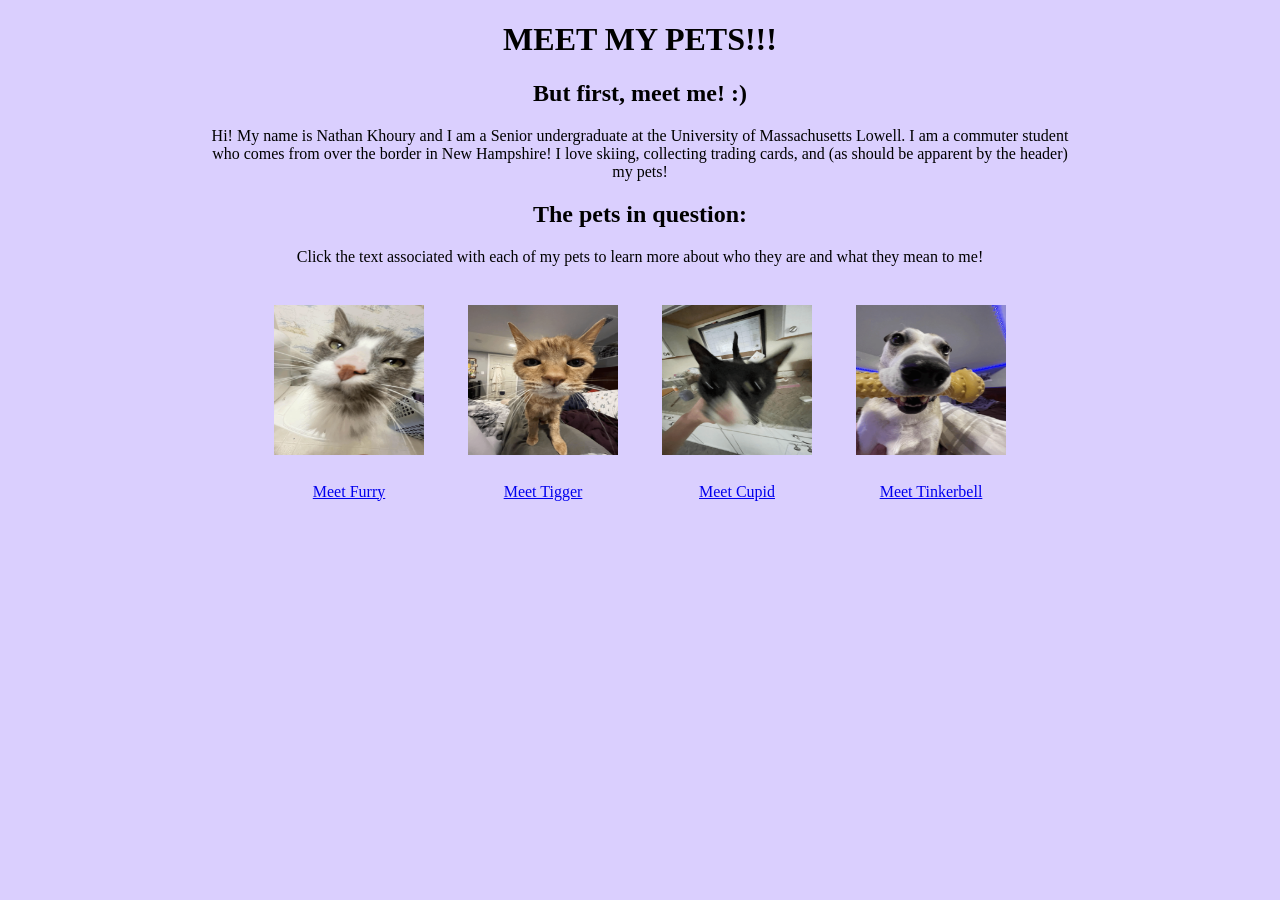
==== index.html @ 20d38370 "Add: background colors Unique background colors for each page" ====
<!DOCTYPE html>
<html lang="en">
  <head>
    <meta charset="utf-8">
    <title>Nathan's Site</title>
    <link rel="stylesheet" href="css/style.css">
  </head>
  <body class="backgroundMain">
        <div class="formattedText">
            <h1 class="formattedText">MEET MY PETS!!!</h1>
            <h2>But first, meet me! :)</h2>
            <p>Hi! My name is Nathan Khoury and I am a Senior undergraduate at the University of Massachusetts Lowell. I 
                am a commuter student who comes from over the border in New Hampshire! I love skiing, collecting
                trading cards, and (as should be apparent by the header) my pets!
                </p>
            <h2>The pets in question:</h2>
            <p>Click the text associated with each of my pets to learn more about who they are 
                and what they mean to me!</p>
                <table class="centeredTable">
                    <tr>
                        <td><img src="images/cat_furry_animated.gif" class="squareAnimatedIcon" alt="My cat Furry"></td>
                        <td><img src="images/cat_tigger_animated.gif" class="squareAnimatedIcon" alt="My cat Tigger"></td>
                        <td><img src="images/cat_cupid_animated.gif" class="squareAnimatedIcon" alt="My cat Cupid"></td>
                        <td><img src="images/dog_tinkerbell_animated.gif" class="squareAnimatedIcon" alt="My cat Tinkerbell"></td>
                    </tr>
                    <tr>
                        <td><a href="pet_pages/meet_furry.html">Meet Furry</a></td>
                        <td><a href="pet_pages/meet_tigger.html">Meet Tigger</a></td>
                        <td><a href="pet_pages/meet_cupid.html">Meet Cupid</a></td>
                        <td><a href="pet_pages/meet_tinkerbell.html">Meet Tinkerbell</a></td>
                    </tr>
                </table>
        </div>
	<!-- <script src="script.js"></script> -->
    </body>
</html>
---- css/style.css ----
.formattedText {
    text-align: center;
    margin-right: 200px;
    margin-left: 200px;
}

.centeredTable {
    margin: auto;
}

.squareAnimatedIcon {
    width: 150px;
    height: 150px;
    padding: 20px;
    margin: auto;
}

.backgroundMain {
    background-color: rgb(218, 207, 254);
}

.backgroundPetFurry {
    background-color: rgb(207, 207, 207);
}

.backgroundPetTigger {
    background-color: rgb(255, 235, 174);
}

.backgroundPetCupid {
    background-color: rgb(154, 154, 154);
}

.backgroundPetTinkerbell {
    background-color: rgb(217, 200, 144);
}
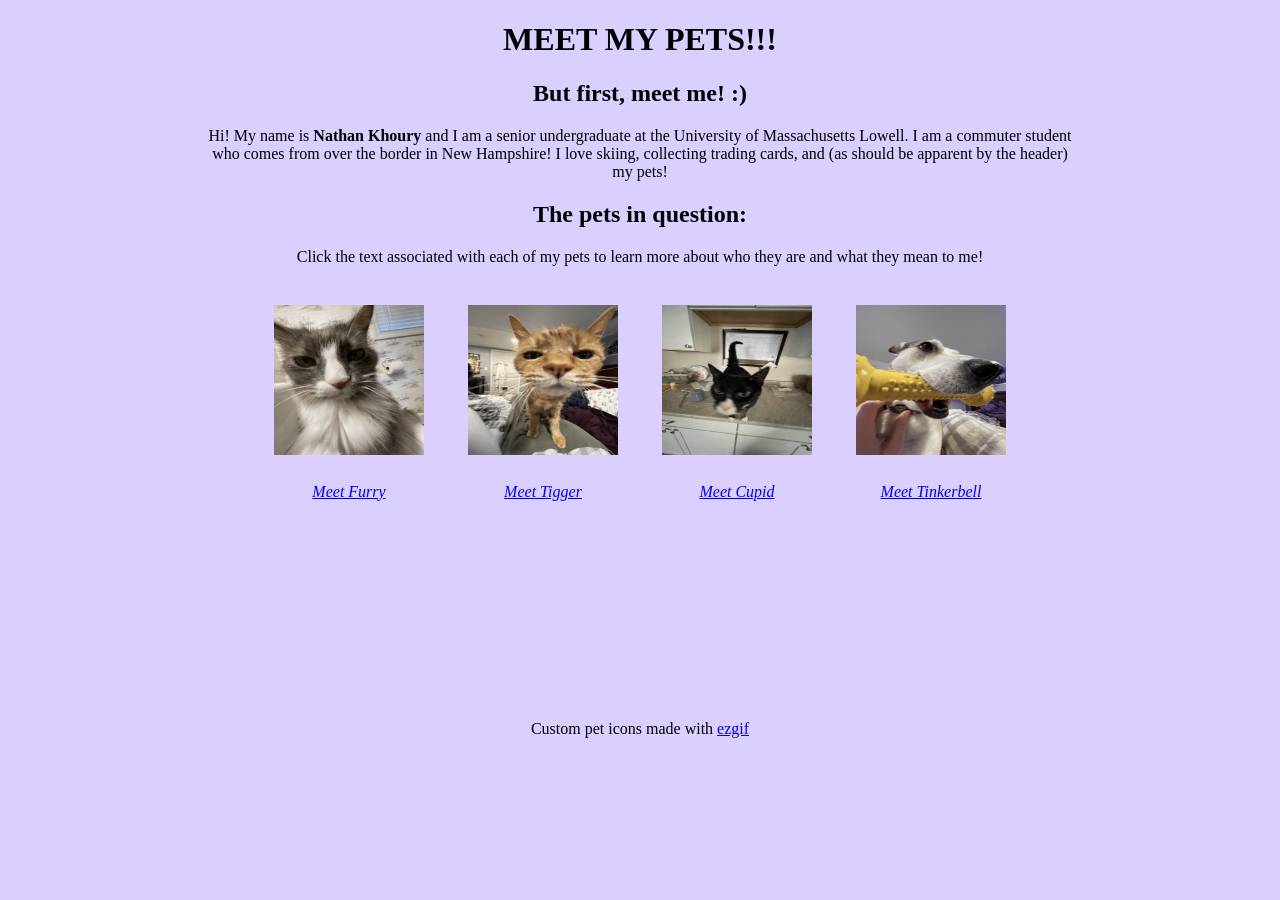
==== commit 815ff771: "Finish: meet_furry.html Finished version of meet_furry.html, and several misc. css classes" ====
--- a/index.html
+++ b/index.html
@@ -9,7 +9,7 @@
         <div class="formattedText">
             <h1 class="formattedText">MEET MY PETS!!!</h1>
             <h2>But first, meet me! :)</h2>
-            <p>Hi! My name is Nathan Khoury and I am a Senior undergraduate at the University of Massachusetts Lowell. I 
+            <p>Hi! My name is <strong>Nathan Khoury</strong> and I am a senior undergraduate at the University of Massachusetts Lowell. I 
                 am a commuter student who comes from over the border in New Hampshire! I love skiing, collecting
                 trading cards, and (as should be apparent by the header) my pets!
                 </p>
@@ -24,12 +24,13 @@
                         <td><img src="images/dog_tinkerbell_animated.gif" class="squareAnimatedIcon" alt="My cat Tinkerbell"></td>
                     </tr>
                     <tr>
-                        <td><a href="pet_pages/meet_furry.html">Meet Furry</a></td>
-                        <td><a href="pet_pages/meet_tigger.html">Meet Tigger</a></td>
-                        <td><a href="pet_pages/meet_cupid.html">Meet Cupid</a></td>
-                        <td><a href="pet_pages/meet_tinkerbell.html">Meet Tinkerbell</a></td>
+                        <td><em><a href="pet_pages/meet_furry.html">Meet Furry</a></em></td>
+                        <td><em><a href="pet_pages/meet_tigger.html">Meet Tigger</a></em></td>
+                        <td><em><a href="pet_pages/meet_cupid.html">Meet Cupid</a></em></td>
+                        <td><em><a href="pet_pages/meet_tinkerbell.html">Meet Tinkerbell</a></em></td>
                     </tr>
                 </table>
+                <p class="gapAboveEZGifCredit">Custom pet icons made with <a href="https://ezgif.com/">ezgif</a></p>
         </div>
 	<!-- <script src="script.js"></script> -->
     </body>
--- a/css/style.css
+++ b/css/style.css
@@ -1,13 +1,36 @@
+/* text classes */
 .formattedText {
     text-align: center;
     margin-right: 200px;
     margin-left: 200px;
 }
 
+.leftAlignText {
+    text-align: left;
+}
+
+.gapAboveEZGifCredit {  
+    padding-top: 200px;
+}   /* specific use case: text crediting ezgif on index.html */
+
+/* table classes */
 .centeredTable {
     margin: auto;
 }
 
+.tableBorder {
+    border: 1px solid;
+}
+
+.fixedTableWidth {
+    width: 750px;
+}
+
+.fixedColumnWidth {
+    width: 30%;
+}
+
+/* image classes */
 .squareAnimatedIcon {
     width: 150px;
     height: 150px;
@@ -15,6 +38,27 @@
     margin: auto;
 }
 
+.squareLgIcon {
+    width: 250px;
+    height: 250px;
+}
+
+.squareSmIcon {
+    width: 150px;
+    height: 150px;
+}
+
+.imageAlignRight {
+    float: right;
+    padding-left: 10px;
+}
+
+.imageAlignLeft {
+    float: left;
+    padding-right: 10px;
+}
+
+/* background classes */
 .backgroundMain {
     background-color: rgb(218, 207, 254);
 }
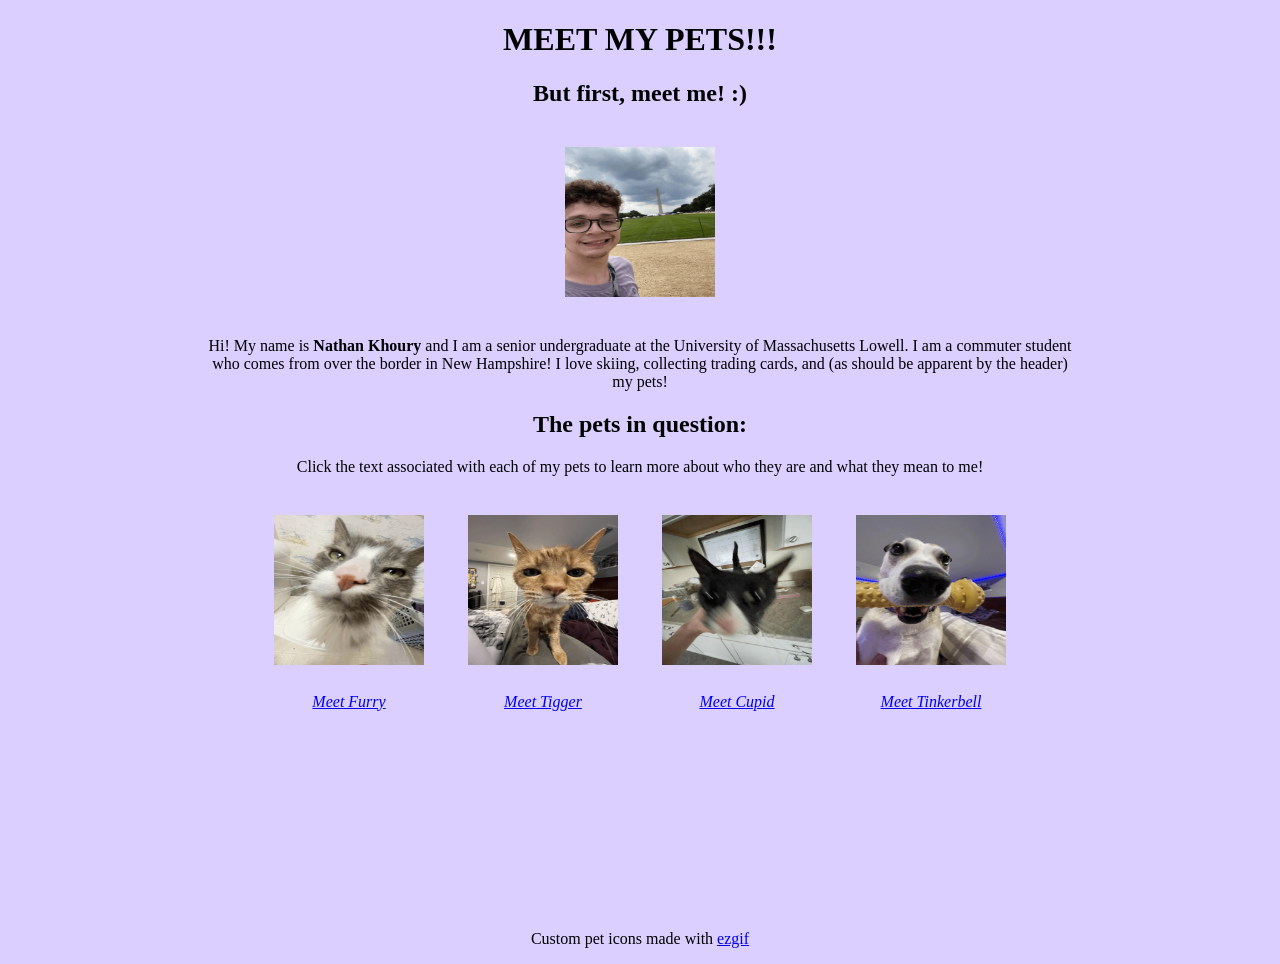
==== commit b630125d: "Create: me made myself into an animated icon" ====
--- a/index.html
+++ b/index.html
@@ -9,6 +9,7 @@
         <div class="formattedText">
             <h1 class="formattedText">MEET MY PETS!!!</h1>
             <h2>But first, meet me! :)</h2>
+            <img src="images/nathan_animated.gif" alt="Nathan (me) in front of the Washington Monument" class="squareAnimatedIcon">
             <p>Hi! My name is <strong>Nathan Khoury</strong> and I am a senior undergraduate at the University of Massachusetts Lowell. I 
                 am a commuter student who comes from over the border in New Hampshire! I love skiing, collecting
                 trading cards, and (as should be apparent by the header) my pets!
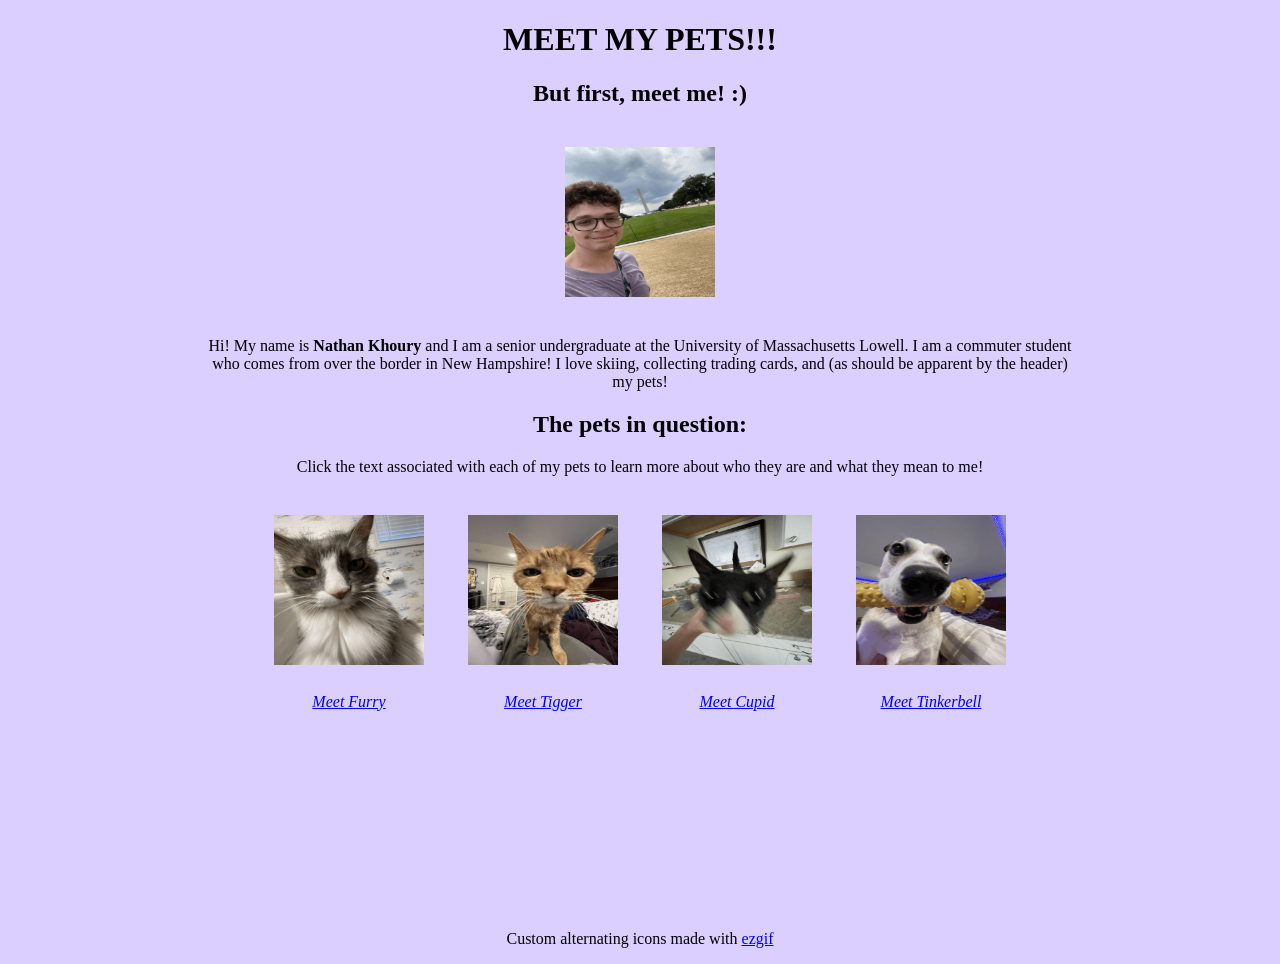
==== commit 5522e3e2: "Update index.html generalized text" ====
--- a/index.html
+++ b/index.html
@@ -31,7 +31,7 @@
                         <td><em><a href="pet_pages/meet_tinkerbell.html">Meet Tinkerbell</a></em></td>
                     </tr>
                 </table>
-                <p class="gapAboveEZGifCredit">Custom pet icons made with <a href="https://ezgif.com/">ezgif</a></p>
+                <p class="gapAboveEZGifCredit">Custom alternating icons made with <a href="https://ezgif.com/">ezgif</a></p>
         </div>
 	<!-- <script src="script.js"></script> -->
     </body>
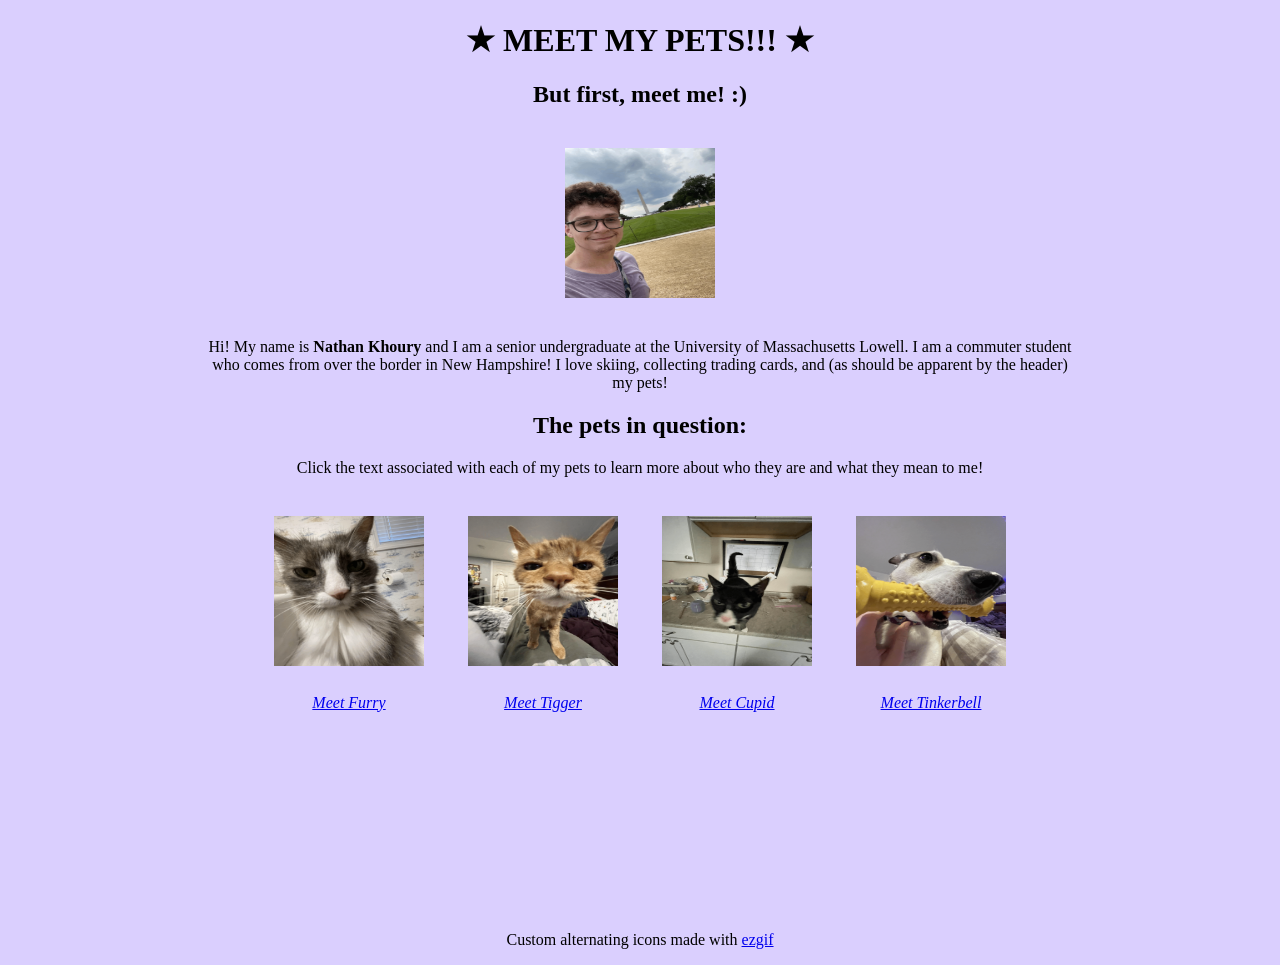
==== commit a187cbdc: "Update index.html added stars!" ====
--- a/index.html
+++ b/index.html
@@ -7,7 +7,7 @@
   </head>
   <body class="backgroundMain">
         <div class="formattedText">
-            <h1 class="formattedText">MEET MY PETS!!!</h1>
+            <h1 class="formattedText">★ MEET MY PETS!!! ★</h1>
             <h2>But first, meet me! :)</h2>
             <img src="images/nathan_animated.gif" alt="Nathan (me) in front of the Washington Monument" class="squareAnimatedIcon">
             <p>Hi! My name is <strong>Nathan Khoury</strong> and I am a senior undergraduate at the University of Massachusetts Lowell. I 
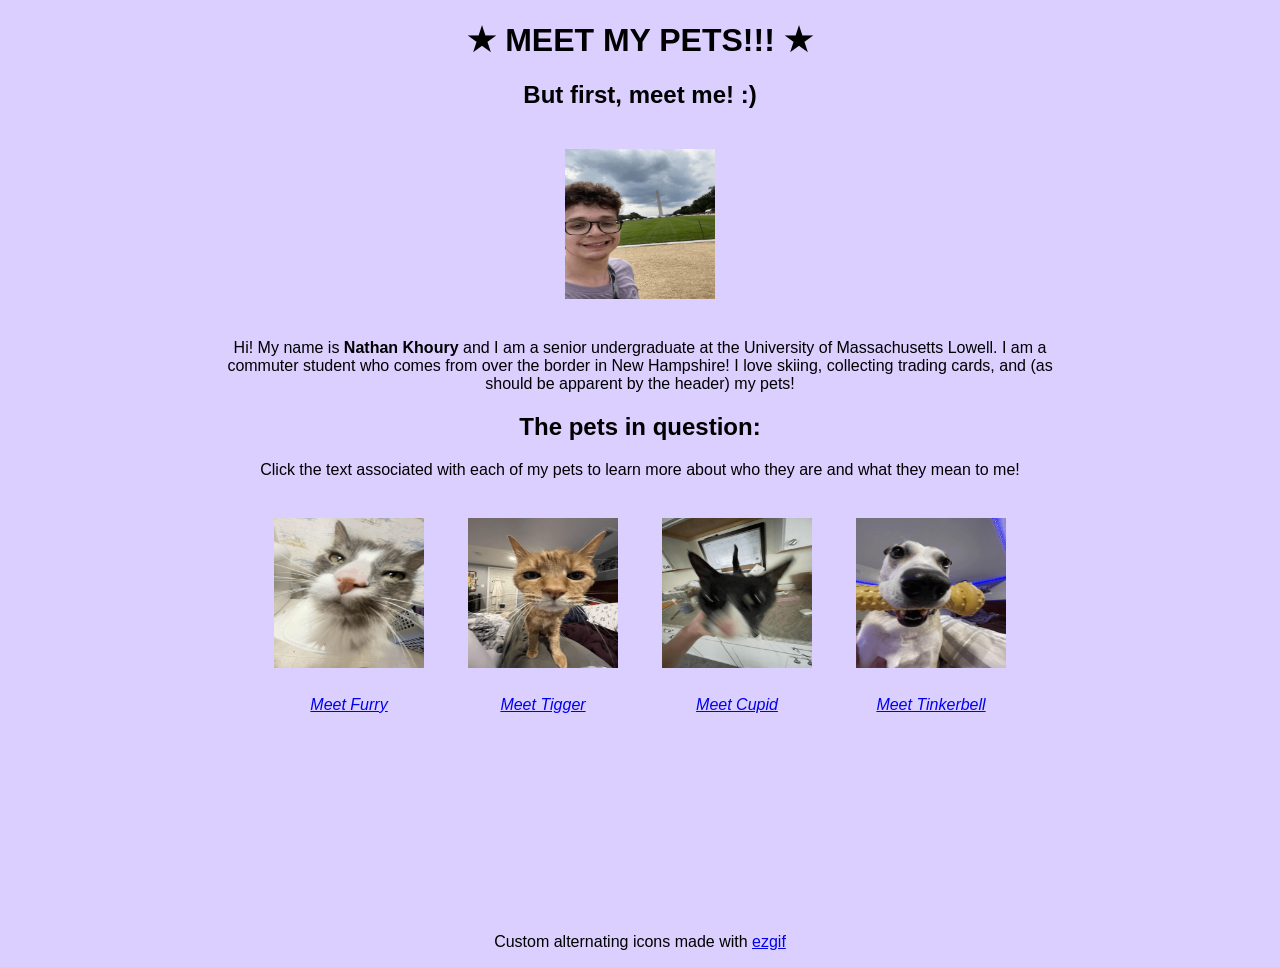
==== commit dd9d2d70: "Finish: meet_tinkerbell.html finish the page for tinkerbell, add documentation in the comments in th" ====
--- a/index.html
+++ b/index.html
@@ -1,3 +1,15 @@
+<!--
+File:           index.html
+Class:          COMP 4610 GUI Programming I
+Assignment:     HW1, "Set up, GitHub and First Web Page"
+Name:           Nathan Khoury
+Created:        9/8/2025
+Last Modified:  9/10/2025
+
+A simple first webpage introducing who I (Nathan) am and showing off my pets as talking points.
+Each pet has an animated icon and clickable text to bring the user to their corresponding
+webpage.
+-->
 <!DOCTYPE html>
 <html lang="en">
   <head>
--- a/css/style.css
+++ b/css/style.css
@@ -3,6 +3,7 @@
     text-align: center;
     margin-right: 200px;
     margin-left: 200px;
+    font-family: Verdana, Geneva, Tahoma, sans-serif;
 }
 
 .leftAlignText {
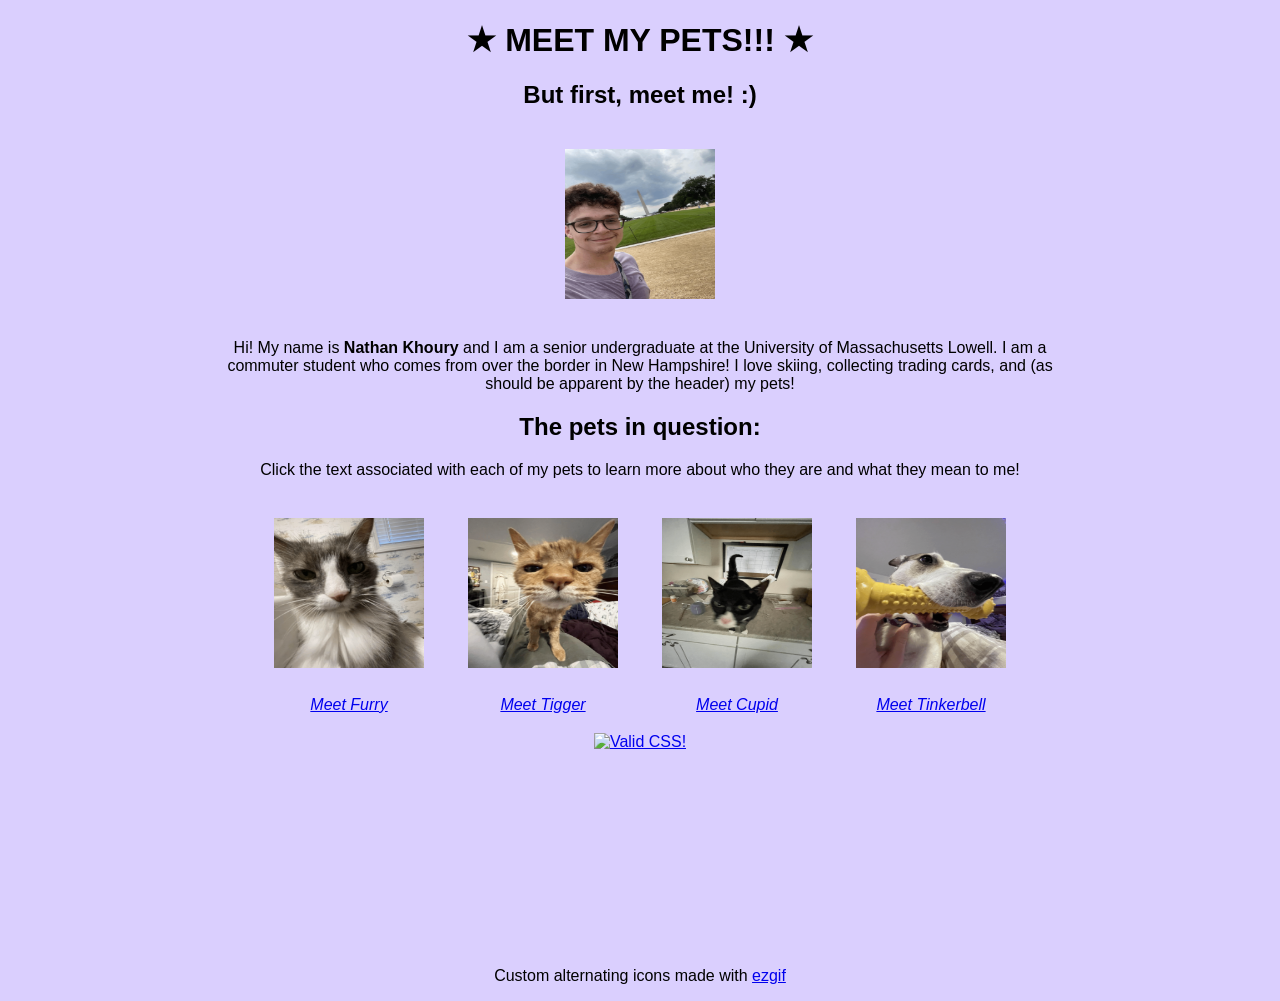
==== commit 60787c9e: "Add: CSS validation Added the provided CSS validation icons after submitting individual pages for va" ====
--- a/index.html
+++ b/index.html
@@ -29,22 +29,30 @@
             <h2>The pets in question:</h2>
             <p>Click the text associated with each of my pets to learn more about who they are 
                 and what they mean to me!</p>
-                <table class="centeredTable">
-                    <tr>
-                        <td><img src="images/cat_furry_animated.gif" class="squareAnimatedIcon" alt="My cat Furry"></td>
-                        <td><img src="images/cat_tigger_animated.gif" class="squareAnimatedIcon" alt="My cat Tigger"></td>
-                        <td><img src="images/cat_cupid_animated.gif" class="squareAnimatedIcon" alt="My cat Cupid"></td>
-                        <td><img src="images/dog_tinkerbell_animated.gif" class="squareAnimatedIcon" alt="My cat Tinkerbell"></td>
-                    </tr>
-                    <tr>
-                        <td><em><a href="pet_pages/meet_furry.html">Meet Furry</a></em></td>
-                        <td><em><a href="pet_pages/meet_tigger.html">Meet Tigger</a></em></td>
-                        <td><em><a href="pet_pages/meet_cupid.html">Meet Cupid</a></em></td>
-                        <td><em><a href="pet_pages/meet_tinkerbell.html">Meet Tinkerbell</a></em></td>
-                    </tr>
-                </table>
-                <p class="gapAboveEZGifCredit">Custom alternating icons made with <a href="https://ezgif.com/">ezgif</a></p>
+            <table class="centeredTable">
+                <tr>
+                    <td><img src="images/cat_furry_animated.gif" class="squareAnimatedIcon" alt="My cat Furry"></td>
+                    <td><img src="images/cat_tigger_animated.gif" class="squareAnimatedIcon" alt="My cat Tigger"></td>
+                    <td><img src="images/cat_cupid_animated.gif" class="squareAnimatedIcon" alt="My cat Cupid"></td>
+                    <td><img src="images/dog_tinkerbell_animated.gif" class="squareAnimatedIcon" alt="My cat Tinkerbell"></td>
+                </tr>
+                <tr>
+                    <td><em><a href="pet_pages/meet_furry.html">Meet Furry</a></em></td>
+                    <td><em><a href="pet_pages/meet_tigger.html">Meet Tigger</a></em></td>
+                    <td><em><a href="pet_pages/meet_cupid.html">Meet Cupid</a></em></td>
+                    <td><em><a href="pet_pages/meet_tinkerbell.html">Meet Tinkerbell</a></em></td>
+                </tr>
+            </table>
+            <!-- auto generated css validation icon -->
+            <p>
+                <a href="https://jigsaw.w3.org/css-validator/check/referer">
+                    <img style="border:0;width:88px;height:31px"
+                        src="https://jigsaw.w3.org/css-validator/images/vcss-blue"
+                        alt="Valid CSS!" />
+                </a>
+            </p>
+            <p class="gapAboveEZGifCredit">Custom alternating icons made with <a href="https://ezgif.com/">ezgif</a></p>
         </div>
-	<!-- <script src="script.js"></script> -->
+    <!-- <script src="script.js"></script> -->
     </body>
 </html>
--- a/css/style.css
+++ b/css/style.css
@@ -1,4 +1,15 @@
-/* text classes */
+/*
+File:           style.css
+Class:          COMP 4610 GUI Programming I
+Assignment:     HW1, "Set up, GitHub and First Web Page"
+Name:           Nathan Khoury
+Created:        9/8/2025
+Last Modified:  9/10/2025
+
+style sheet including all the classes I created to aid in the visual presentation of my webpages
+*/
+
+/* All classes pertaining to the TEXT on my webpages */
 .formattedText {
     text-align: center;
     margin-right: 200px;
@@ -14,7 +25,7 @@
     padding-top: 200px;
 }   /* specific use case: text crediting ezgif on index.html */
 
-/* table classes */
+/* All classes pertaining to the TABLES on my webpages */
 .centeredTable {
     margin: auto;
 }
@@ -31,7 +42,7 @@
     width: 30%;
 }
 
-/* image classes */
+/* All classes pertaining to the IMAGES on my webpages */
 .squareAnimatedIcon {
     width: 150px;
     height: 150px;
@@ -59,7 +70,7 @@
     padding-right: 10px;
 }
 
-/* background classes */
+/* All classes pertaining to the BACKGROUND of my webpages */
 .backgroundMain {
     background-color: rgb(218, 207, 254);
 }
